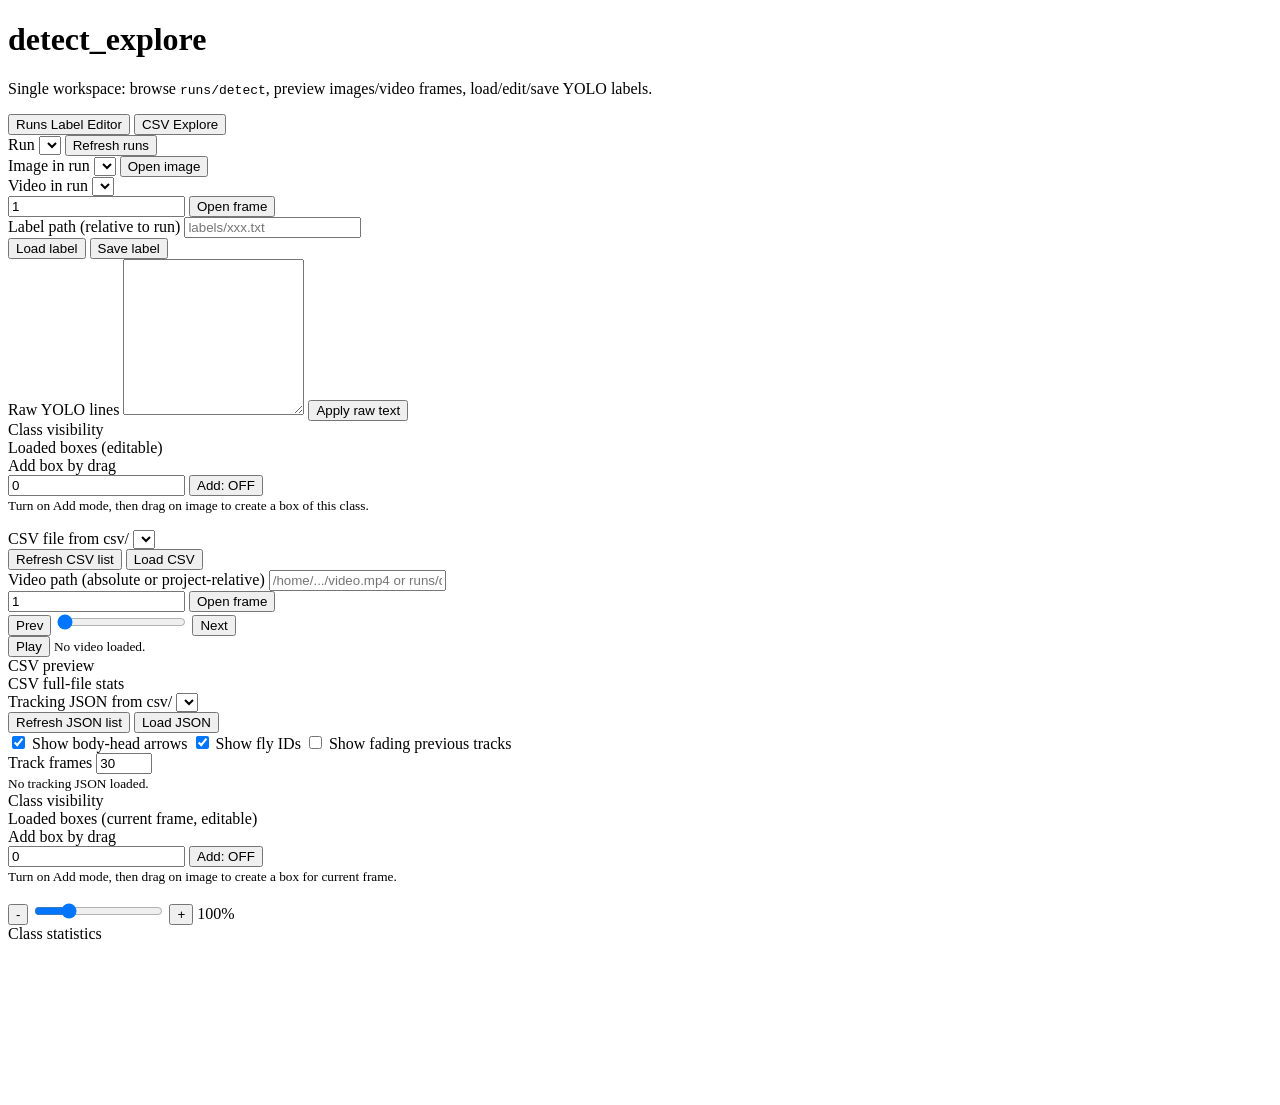
==== webapp/templates/index.html @ 06e6b6d4 "update the script for quick view" ====
<!DOCTYPE html>
<html lang="en">
<head>
  <meta charset="UTF-8" />
  <meta name="viewport" content="width=device-width, initial-scale=1.0" />
  <title>detect_explore</title>
  <link rel="stylesheet" href="/static/style.css" />
</head>
<body>
  <header>
    <h1>detect_explore</h1>
    <p>Single workspace: browse <code>runs/detect</code>, preview images/video frames, load/edit/save YOLO labels.</p>
    <div class="tabs">
      <button id="tabRuns" class="tab-btn active">Runs Label Editor</button>
      <button id="tabCsv" class="tab-btn">CSV Explore</button>
    </div>
  </header>

  <main>
    <aside id="paneRuns">
      <div class="field">
        <label>Run</label>
        <select id="runSelect"></select>
        <button id="refreshRuns">Refresh runs</button>
      </div>

      <div class="field">
        <label>Image in run</label>
        <select id="imageSelect"></select>
        <button id="openImage">Open image</button>
      </div>

      <div class="field">
        <label>Video in run</label>
        <select id="videoSelect"></select>
        <div class="row">
          <input id="frameInput" type="number" min="1" value="1" />
          <button id="openFrame">Open frame</button>
        </div>
      </div>

      <div class="field">
        <label>Label path (relative to run)</label>
        <input id="labelPath" type="text" placeholder="labels/xxx.txt" />
        <div class="row">
          <button id="loadLabel">Load label</button>
          <button id="saveLabel">Save label</button>
        </div>
      </div>

      <div class="field">
        <label>Raw YOLO lines</label>
        <textarea id="rawText" rows="10"></textarea>
        <button id="applyRaw">Apply raw text</button>
      </div>

      <div class="field">
        <label>Class visibility</label>
        <div id="classFilters" class="class-filters"></div>
      </div>

      <div class="field">
        <label>Loaded boxes (editable)</label>
        <div id="boxList" class="box-list"></div>
      </div>

      <div class="field">
        <label>Add box by drag</label>
        <div class="row">
          <input id="addClassInput" type="number" min="0" step="1" value="0" />
          <button id="toggleAddMode">Add: OFF</button>
        </div>
        <small>Turn on Add mode, then drag on image to create a box of this class.</small>
      </div>

      <p id="status"></p>
    </aside>
    <aside id="paneCsv" class="hidden">
      <div class="field">
        <label>CSV file from csv/</label>
        <select id="csvSelect"></select>
        <div class="row">
          <button id="refreshCsv">Refresh CSV list</button>
          <button id="loadCsv">Load CSV</button>
        </div>
      </div>

      <div class="field">
        <label>Video path (absolute or project-relative)</label>
        <input id="videoPathInput" type="text" placeholder="/home/.../video.mp4 or runs/detect/exp/video.mp4" />
        <div class="row">
          <input id="videoPathFrameInput" type="number" min="1" value="1" />
          <button id="openVideoPathFrame">Open frame</button>
        </div>
        <div class="row3">
          <button id="prevFrameBtn">Prev</button>
          <input id="frameSlider" type="range" min="1" max="1" value="1" />
          <button id="nextFrameBtn">Next</button>
        </div>
        <button id="playPauseBtn">Play</button>
        <small id="videoInfoText">No video loaded.</small>
      </div>

      <div class="field">
        <label>CSV preview</label>
        <div id="csvPreview" class="csv-preview"></div>
      </div>
      <div class="field">
        <label>CSV full-file stats</label>
        <div id="csvFullStats" class="class-stats"></div>
      </div>
      <div class="field">
        <label>Tracking JSON from csv/</label>
        <select id="jsonSelect"></select>
        <div class="row">
          <button id="refreshJson">Refresh JSON list</button>
          <button id="loadJson">Load JSON</button>
        </div>
        <label class="check-row">
          <input id="showTracking" type="checkbox" checked />
          Show body-head arrows
        </label>
        <label class="check-row">
          <input id="showTrackIds" type="checkbox" checked />
          Show fly IDs
        </label>
        <label class="check-row">
          <input id="showTrackHistory" type="checkbox" />
          Show fading previous tracks
        </label>
        <div class="row">
          <label for="trackHistoryLen">Track frames</label>
          <input id="trackHistoryLen" type="number" min="1" max="500" value="30" />
        </div>
        <small id="trackingInfoText">No tracking JSON loaded.</small>
      </div>
      <div class="field">
        <label>Class visibility</label>
        <div id="classFiltersCsv" class="class-filters"></div>
      </div>
      <div class="field">
        <label>Loaded boxes (current frame, editable)</label>
        <div id="boxListCsv" class="box-list"></div>
      </div>
      <div class="field">
        <label>Add box by drag</label>
        <div class="row">
          <input id="addClassInputCsv" type="number" min="0" step="1" value="0" />
          <button id="toggleAddModeCsv">Add: OFF</button>
        </div>
        <small>Turn on Add mode, then drag on image to create a box for current frame.</small>
      </div>
      <p id="csvStatus"></p>
    </aside>

    <section>
      <div class="toolbar">
        <button id="zoomOut">-</button>
        <input id="zoomRange" type="range" min="10" max="400" value="100" />
        <button id="zoomIn">+</button>
        <span id="zoomText">100%</span>
      </div>
      <div class="field">
        <label>Class statistics</label>
        <div id="classStats" class="class-stats"></div>
      </div>
      <div id="mediaStage" class="media-stage">
        <video id="videoPlayer" class="hidden" muted playsinline></video>
        <canvas id="canvas"></canvas>
      </div>
    </section>
  </main>

  <script src="/static/app.js"></script>
</body>
</html>
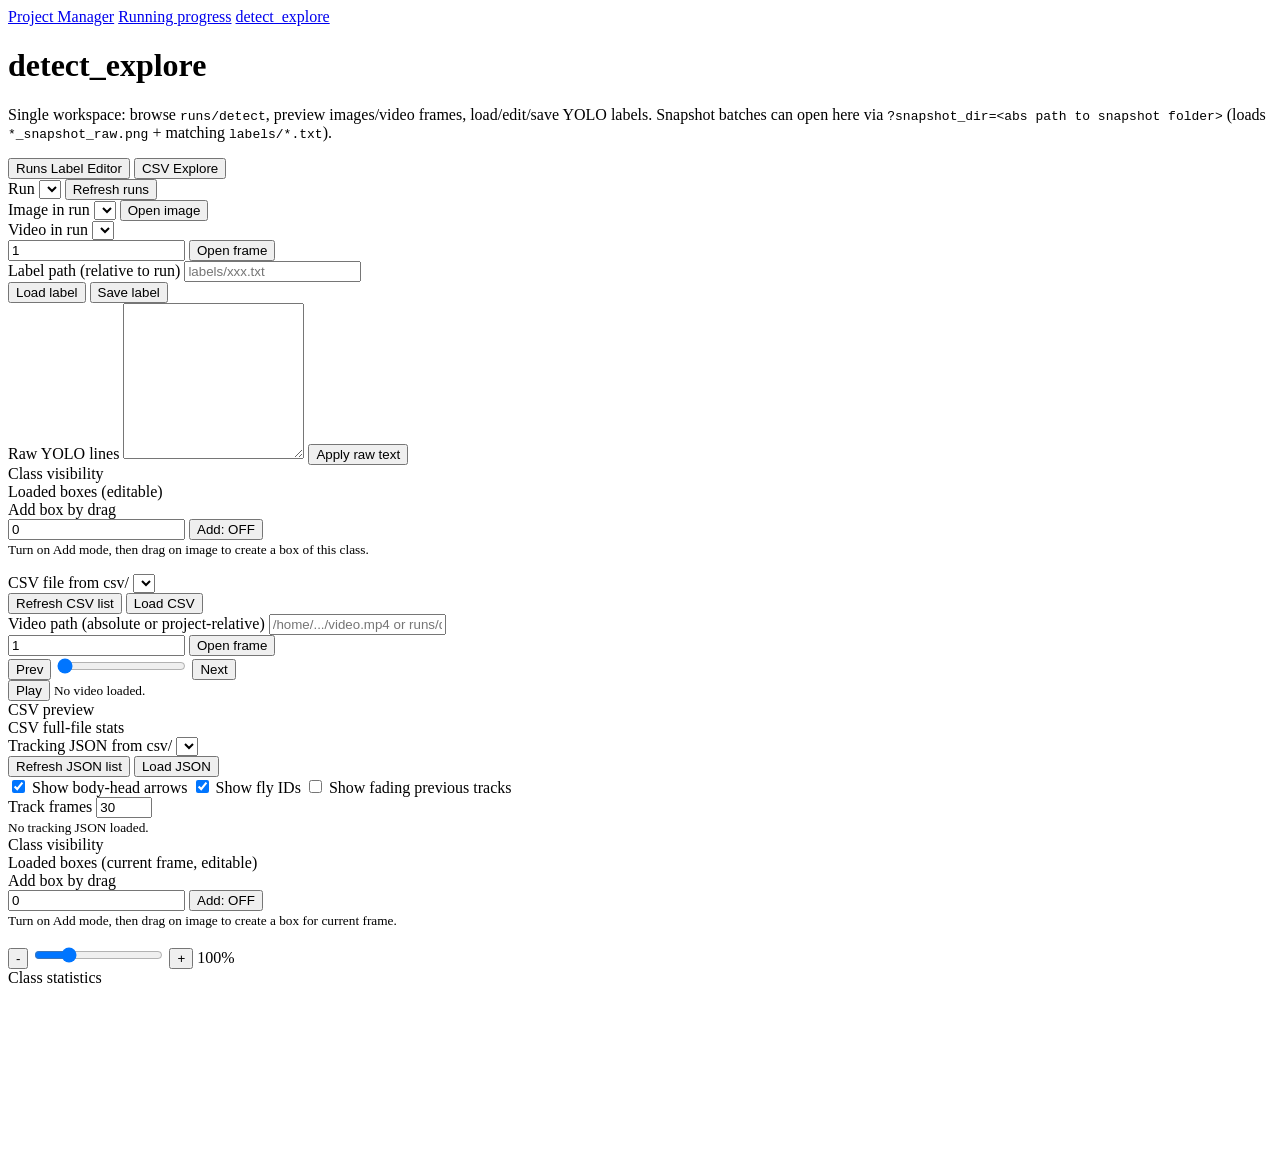
==== commit 5e1ab6c8: "Add WebApp for Processing" ====
--- a/webapp/templates/index.html
+++ b/webapp/templates/index.html
@@ -7,9 +7,14 @@
   <link rel="stylesheet" href="/static/style.css" />
 </head>
 <body>
+  <nav class="app-nav" aria-label="Primary">
+    <a class="app-nav-link" href="/">Project Manager</a>
+    <a class="app-nav-link" href="/quickrun">Running progress</a>
+    <a class="app-nav-link active" href="/detect_explore">detect_explore</a>
+  </nav>
   <header>
     <h1>detect_explore</h1>
-    <p>Single workspace: browse <code>runs/detect</code>, preview images/video frames, load/edit/save YOLO labels.</p>
+    <p>Single workspace: browse <code>runs/detect</code>, preview images/video frames, load/edit/save YOLO labels. Snapshot batches can open here via <code>?snapshot_dir=&lt;abs path to snapshot folder&gt;</code> (loads <code>*_snapshot_raw.png</code> + matching <code>labels/*.txt</code>).</p>
     <div class="tabs">
       <button id="tabRuns" class="tab-btn active">Runs Label Editor</button>
       <button id="tabCsv" class="tab-btn">CSV Explore</button>
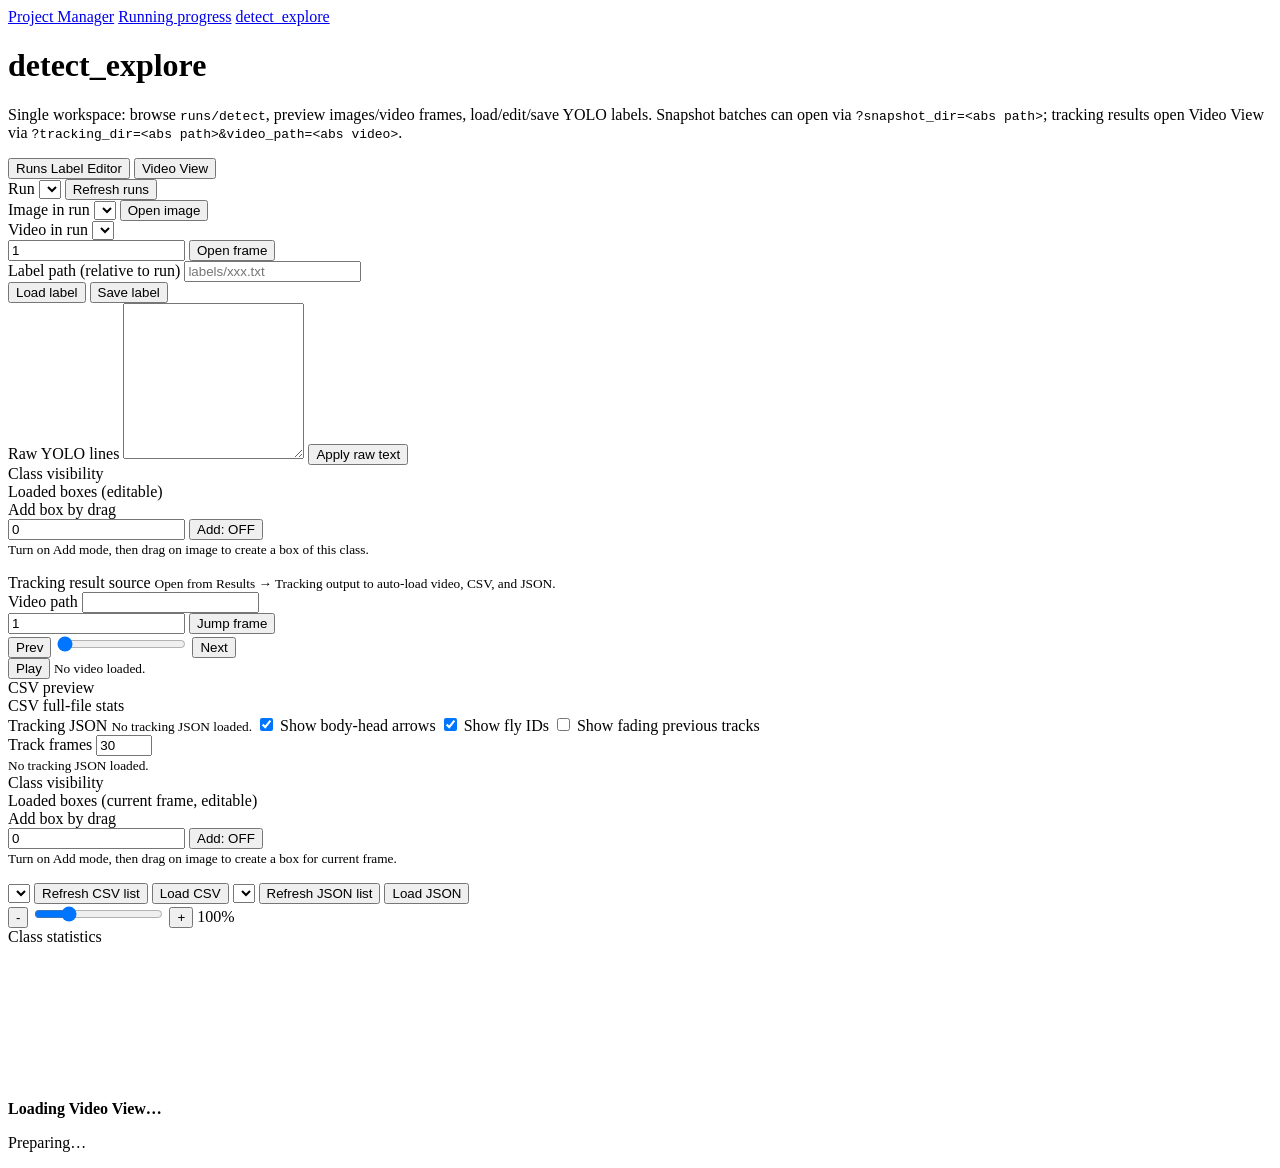
==== commit 05961e17: "Update the home page for better interface" ====
--- a/webapp/templates/index.html
+++ b/webapp/templates/index.html
@@ -14,10 +14,10 @@
   </nav>
   <header>
     <h1>detect_explore</h1>
-    <p>Single workspace: browse <code>runs/detect</code>, preview images/video frames, load/edit/save YOLO labels. Snapshot batches can open here via <code>?snapshot_dir=&lt;abs path to snapshot folder&gt;</code> (loads <code>*_snapshot_raw.png</code> + matching <code>labels/*.txt</code>).</p>
+    <p>Single workspace: browse <code>runs/detect</code>, preview images/video frames, load/edit/save YOLO labels. Snapshot batches can open via <code>?snapshot_dir=&lt;abs path&gt;</code>; tracking results open Video View via <code>?tracking_dir=&lt;abs path&gt;&amp;video_path=&lt;abs video&gt;</code>.</p>
     <div class="tabs">
       <button id="tabRuns" class="tab-btn active">Runs Label Editor</button>
-      <button id="tabCsv" class="tab-btn">CSV Explore</button>
+      <button id="tabCsv" class="tab-btn">Video View</button>
     </div>
   </header>
 
@@ -82,20 +82,16 @@
     </aside>
     <aside id="paneCsv" class="hidden">
       <div class="field">
-        <label>CSV file from csv/</label>
-        <select id="csvSelect"></select>
-        <div class="row">
-          <button id="refreshCsv">Refresh CSV list</button>
-          <button id="loadCsv">Load CSV</button>
-        </div>
+        <label>Tracking result source</label>
+        <small id="videoViewInfoText">Open from Results → Tracking output to auto-load video, CSV, and JSON.</small>
       </div>
 
       <div class="field">
-        <label>Video path (absolute or project-relative)</label>
-        <input id="videoPathInput" type="text" placeholder="/home/.../video.mp4 or runs/detect/exp/video.mp4" />
+        <label>Video path</label>
+        <input id="videoPathInput" type="text" readonly />
         <div class="row">
           <input id="videoPathFrameInput" type="number" min="1" value="1" />
-          <button id="openVideoPathFrame">Open frame</button>
+          <button id="openVideoPathFrame">Jump frame</button>
         </div>
         <div class="row3">
           <button id="prevFrameBtn">Prev</button>
@@ -115,12 +111,8 @@
         <div id="csvFullStats" class="class-stats"></div>
       </div>
       <div class="field">
-        <label>Tracking JSON from csv/</label>
-        <select id="jsonSelect"></select>
-        <div class="row">
-          <button id="refreshJson">Refresh JSON list</button>
-          <button id="loadJson">Load JSON</button>
-        </div>
+        <label>Tracking JSON</label>
+        <small id="trackingPathText">No tracking JSON loaded.</small>
         <label class="check-row">
           <input id="showTracking" type="checkbox" checked />
           Show body-head arrows
@@ -156,6 +148,12 @@
         <small>Turn on Add mode, then drag on image to create a box for current frame.</small>
       </div>
       <p id="csvStatus"></p>
+      <select id="csvSelect" class="hidden"></select>
+      <button id="refreshCsv" class="hidden">Refresh CSV list</button>
+      <button id="loadCsv" class="hidden">Load CSV</button>
+      <select id="jsonSelect" class="hidden"></select>
+      <button id="refreshJson" class="hidden">Refresh JSON list</button>
+      <button id="loadJson" class="hidden">Load JSON</button>
     </aside>
 
     <section>
@@ -175,6 +173,12 @@
       </div>
     </section>
   </main>
+  <div id="videoViewLoadModal" class="video-view-load-modal hidden" role="dialog" aria-modal="true" aria-label="Loading video view">
+    <div class="video-view-load-card">
+      <strong>Loading Video View…</strong>
+      <p id="videoViewLoadStatus">Preparing…</p>
+    </div>
+  </div>
 
   <script src="/static/app.js"></script>
 </body>
